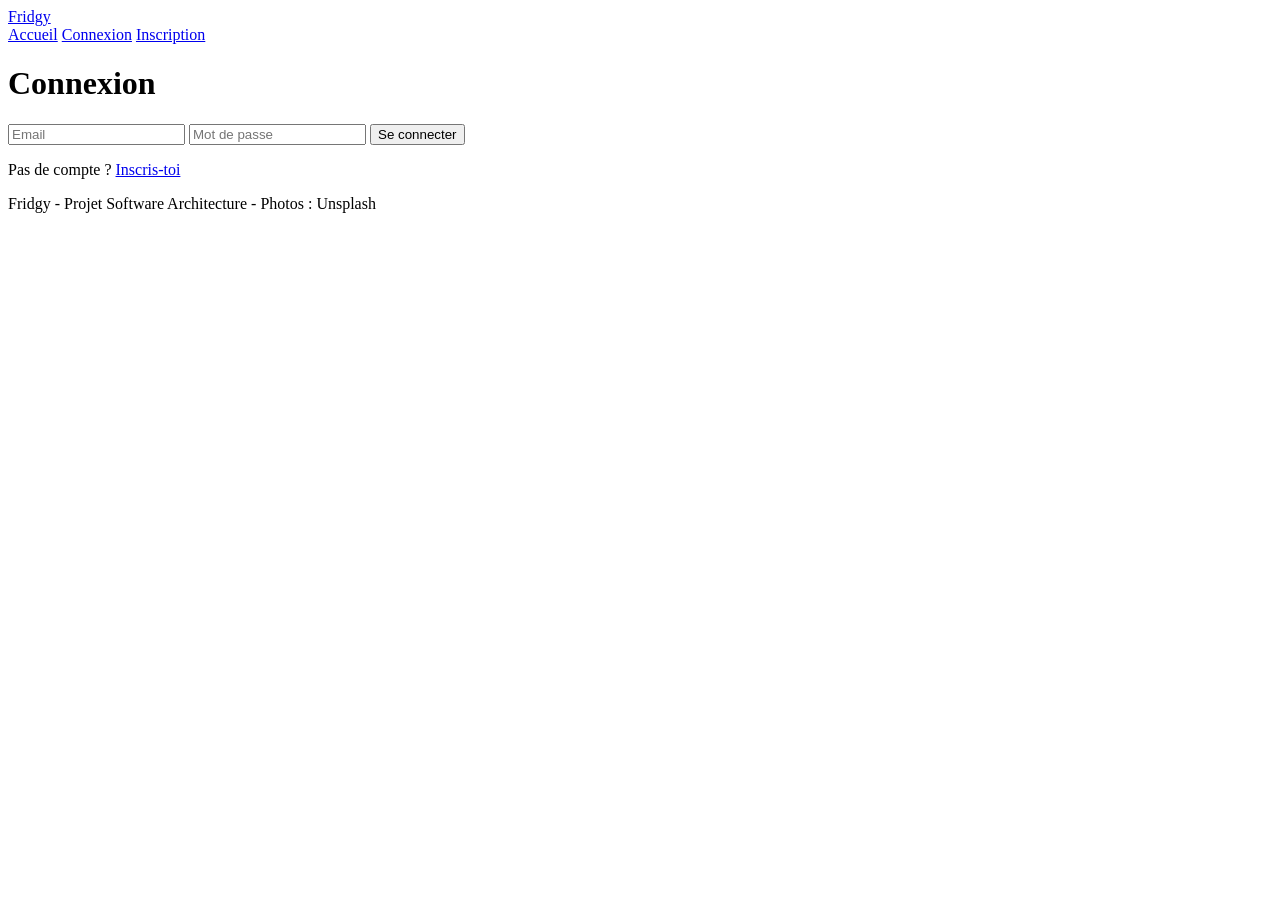
==== connexion.html @ 33b33ccf "Add files via upload" ====
<!DOCTYPE html>
<html lang="fr">
<head>
  <meta charset="UTF-8">
  <meta name="viewport" content="width=device-width, initial-scale=1">
  <title>Fridgy - Connexion</title>
  <link href="https://fonts.googleapis.com/css2?family=DM+Sans:wght@400;500;700&family=DM+Serif+Display&display=swap" rel="stylesheet">
  <link rel="stylesheet" href="css/style.css">
</head>
<body>
  <header class="barre">
    <a href="index.html" class="logo">Fridgy</a>
    <nav>
      <a href="index.html">Accueil</a>
      <a href="connexion.html">Connexion</a>
      <a href="inscription.html" class="bouton">Inscription</a>
    </nav>
  </header>

  <main class="petit">
    <div class="carte">
      <h1>Connexion</h1>
      <form onsubmit="location.href='dashboard.html'; return false;">
        <input type="email" placeholder="Email" aria-label="Email">
        <input type="password" placeholder="Mot de passe" aria-label="Mot de passe">
        <button type="submit">Se connecter</button>
      </form>
      <p class="info">Pas de compte ? <a href="inscription.html">Inscris-toi</a></p>
    </div>
  </main>

  <footer>Fridgy - Projet Software Architecture - Photos : Unsplash</footer>
</body>
</html>
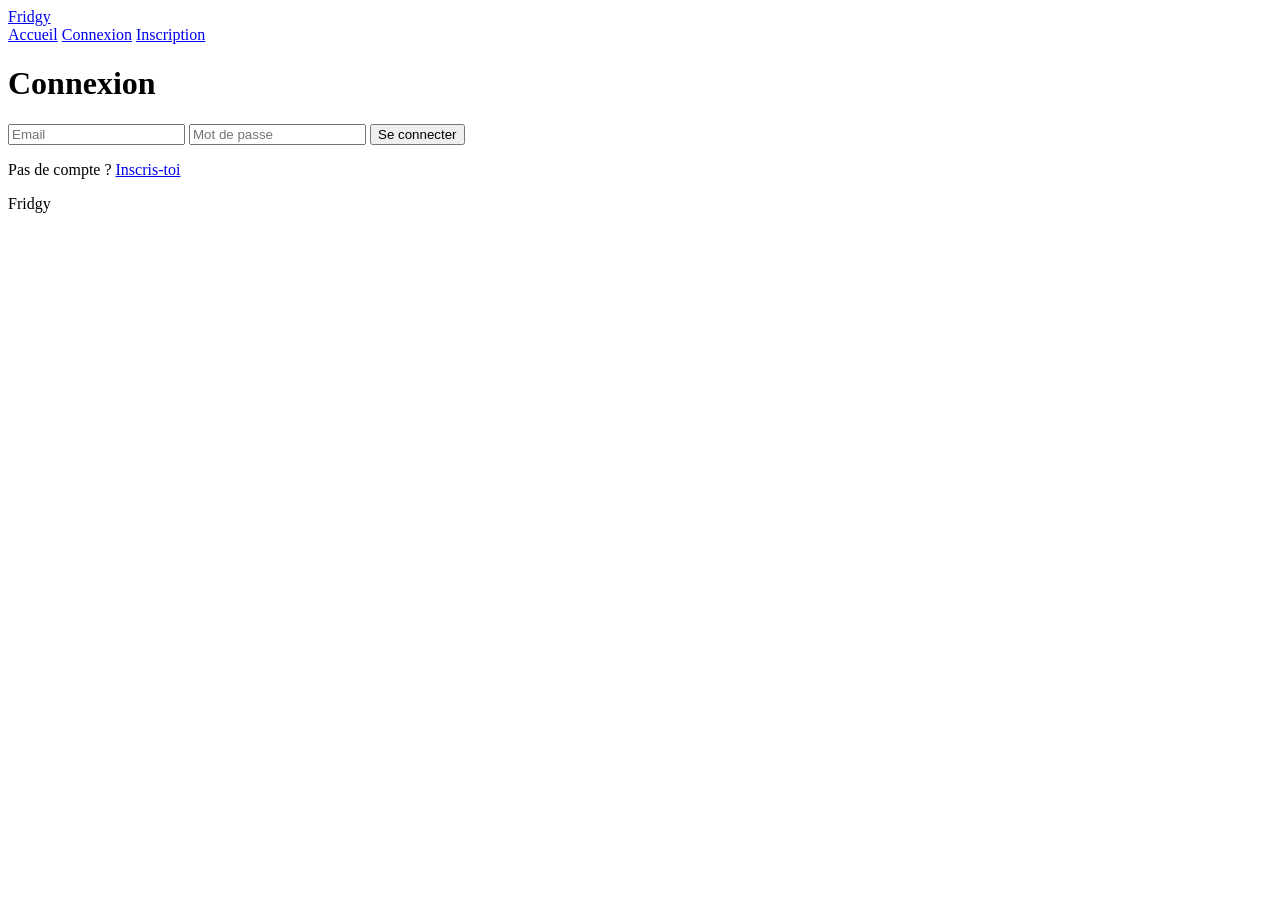
==== commit 5df3d3b8: "connexion.html" ====
--- a/connexion.html
+++ b/connexion.html
@@ -29,6 +29,6 @@
     </div>
   </main>
 
-  <footer>Fridgy - Projet Software Architecture - Photos : Unsplash</footer>
+  <footer>Fridgy</footer>
 </body>
-</html>+</html>
